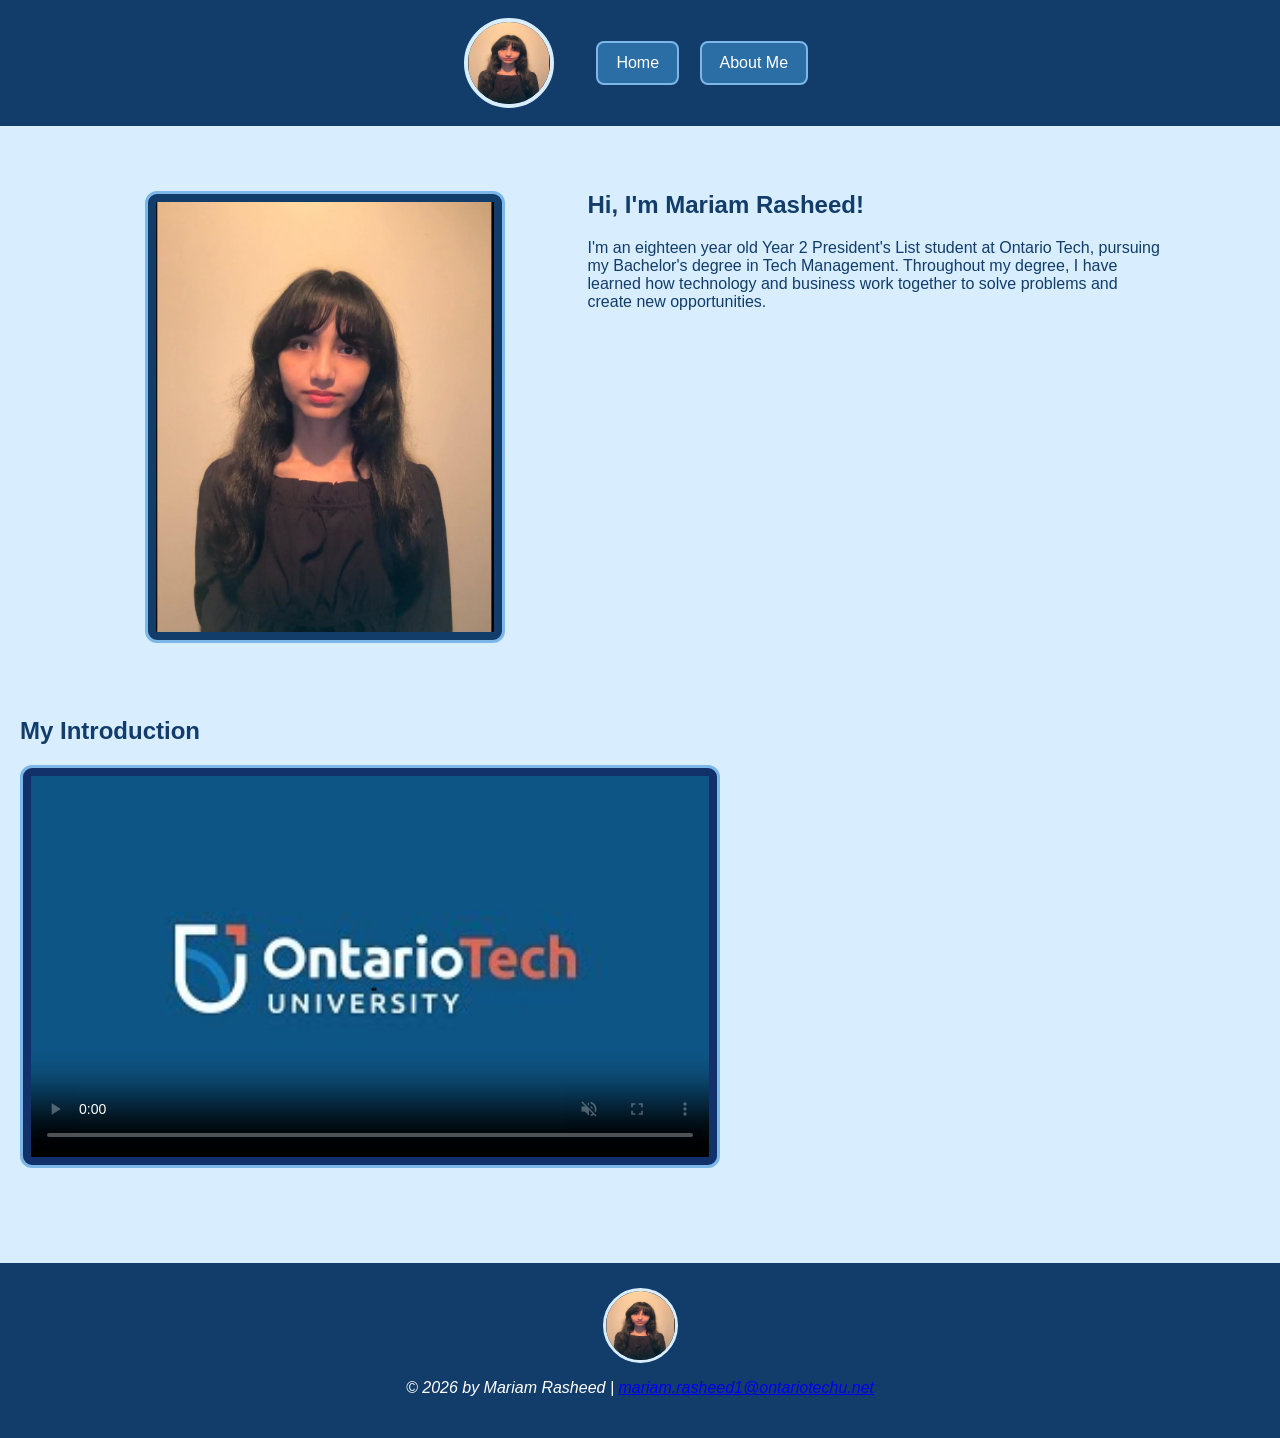
==== about.html @ a0717b88 "Add About Me page" ====
<!DOCTYPE html>
<html lang="en">
<head>
    <meta charset="UTF-8">
    <meta name="viewport" content="width=device-width, initial-scale=1.0">
    <title>Mariam Rasheed | About Me</title>
    <link rel="stylesheet" href="style.css">
</head>
<body>
    <div id="wrapper">
        <header>
            <div class="header_content">
                <img class="avatar" src="mariam.jpg" alt="Mariam Rasheed">
                <nav>
                    <a href="index.html">Home</a>
                    <a href="about.html">About Me</a>
                </nav>
            </div>
        </header>
        <section class="about_main">
            <section class="about_intro">
                <figure class="about_photo">
                    <img src="mariam.jpg" alt="Photo of Mariam Rasheed">
                </figure>
                <article class="About_text">
                    <h2>Hi, I'm Mariam Rasheed!</h2>
                    <p>
                        I'm an eighteen year old Year 2 President's List student at Ontario Tech, pursuing my Bachelor's degree in Tech Management.
                        Throughout my degree, I have learned how technology and business work together to solve problems and create new opportunities.
                    </p>
                </article>
            </section>
            <div class="clear"></div>
            <section class="video_section">
                <h2>My Introduction</h2>
                <video controls poster="poster.png" muted>
                    <source src="introduction.mp4" type="video/mp4">
                </video>
            </section>
        </section>
        <footer>
            <img class="footer_avatar" src="mariam.jpg" alt="">
            <address>
                <p>
                    &copy; 2026 by  Mariam Rasheed |
                    <a href="mailto:mariam.rasheed1@ontariotechu.net">mariam.rasheed1@ontariotechu.net</a>
                </p>
            </address>
        </footer>
    </div>
    
</body>
</html>
---- style.css ----
@charset "UTF-8";

* {
    box-sizing: border-box;
}

body {
    margin: 0;
    padding: 0;
    font-family: Verdana, Geneva, Arial, sans-serif;
    color: #123C69;
    background-color: #D8EEFF;
}

#wrapper {
    width: 100%;
    margin: 0 auto;
}

/* Header and Navigation */

header {
    background-color: #123C69;
    color: #FFFFFF;
    padding: 18px 20px;
}

.header_content {
    max-width: 1100px;
    margin: 0 auto;
    text-align: center;
}

.avatar {
    width: 90px;
    height: 90px;
    border-radius: 50%;
    border: 4px solid #D8EEFF;
    vertical-align: middle;
    margin-right: 30px;
}

header nav {
    display: inline-block;
    vertical-align: middle;
}

header nav a {
    display: inline-block;
    color:#FFFFFF;
    text-decoration: none;
    background-color: #2B6EA6;
    border: 2px solid #7CB7E8;
    border-radius: 8px;
    padding: 11px 18px;
    margin: 7px 8px;
}

header nav a:hover {
    background-color: #7CB7E8;
}

/* Home Page */

.home_main {
    width: 100%;
    min-height: 420px;
    background: linear-gradient(to bottom, #D8EEFF 0%, #7CB7E8 100%);
    padding: 80px 20px;
}

.welcome_section {
    max-width: 950px;
    margin: auto;
    padding: 20px;
    background: linear-gradient(135deg, #7CB7E8 0%, #2B6EA6 50%, #123C69 100%);
    border-radius: 24px;
    border: 3px solid #D8EEFF;
    box-shadow: 0 10px 25px #7CB7E8;
}

.welcome_card {
    background-color: #FFFFFF;
    padding: 55px 35px;
    border-radius: 18px;
    text-align: center;
}

.welcome_card h1 {
    font-size: 38px;
    margin-bottom: 20px;
}

.welcome_card p {
    font-size: 18px;
    max-width: 700px;
    margin: 0 auto;
}

/* About Me Page */

.about_main {
    padding: 45px 20px;
    background-color: #D8EEFF;
}

.about_intro {
    max-width: 1050px;
    margin: 0 auto 40px auto;
}

.about_photo{
    float: left;
    width: 40%;
    margin: 0 5% 20px 0;
    text-align: center;
}

.about_photo img {
    width: 100%;
    max-width: 360px;
    padding: 8px;
    background-color: #123C69;
    border-radius: 12px;
    border: 3px solid #7CB7E8
}

.about_text {
    float: left;
    width: 55%;
    padding: 20px 10px;
}

.about_text h2, 
.video_section h2 {
    color: #123C69;
}

.clear {
    clear: both;
}

.video_section {
    min-width: 1050px;
    margin: 0 auto;
    padding: 30px 0;
}

.video_section video {
    display: block;
    width: 70%;
    max-width: 700px;
    margin: 20px 0;
    padding: 8px;
    background-color: #123069;
    border: 3px solid #7CB7E8;
    border-radius: 12px;
}

/* Footer */

footer {
    background-color: #123C69;
    color: #FFFFFF;
    text-align: center;
    padding: 25px 15px;
    font-style: italic;
}

.footer_avatar {
    width: 75px;
    height:75px;
    border-radius: 50%;
    border: 3px solid #D8EEFF;
    display: block;
    margin: 0 auto 12px auto;
}
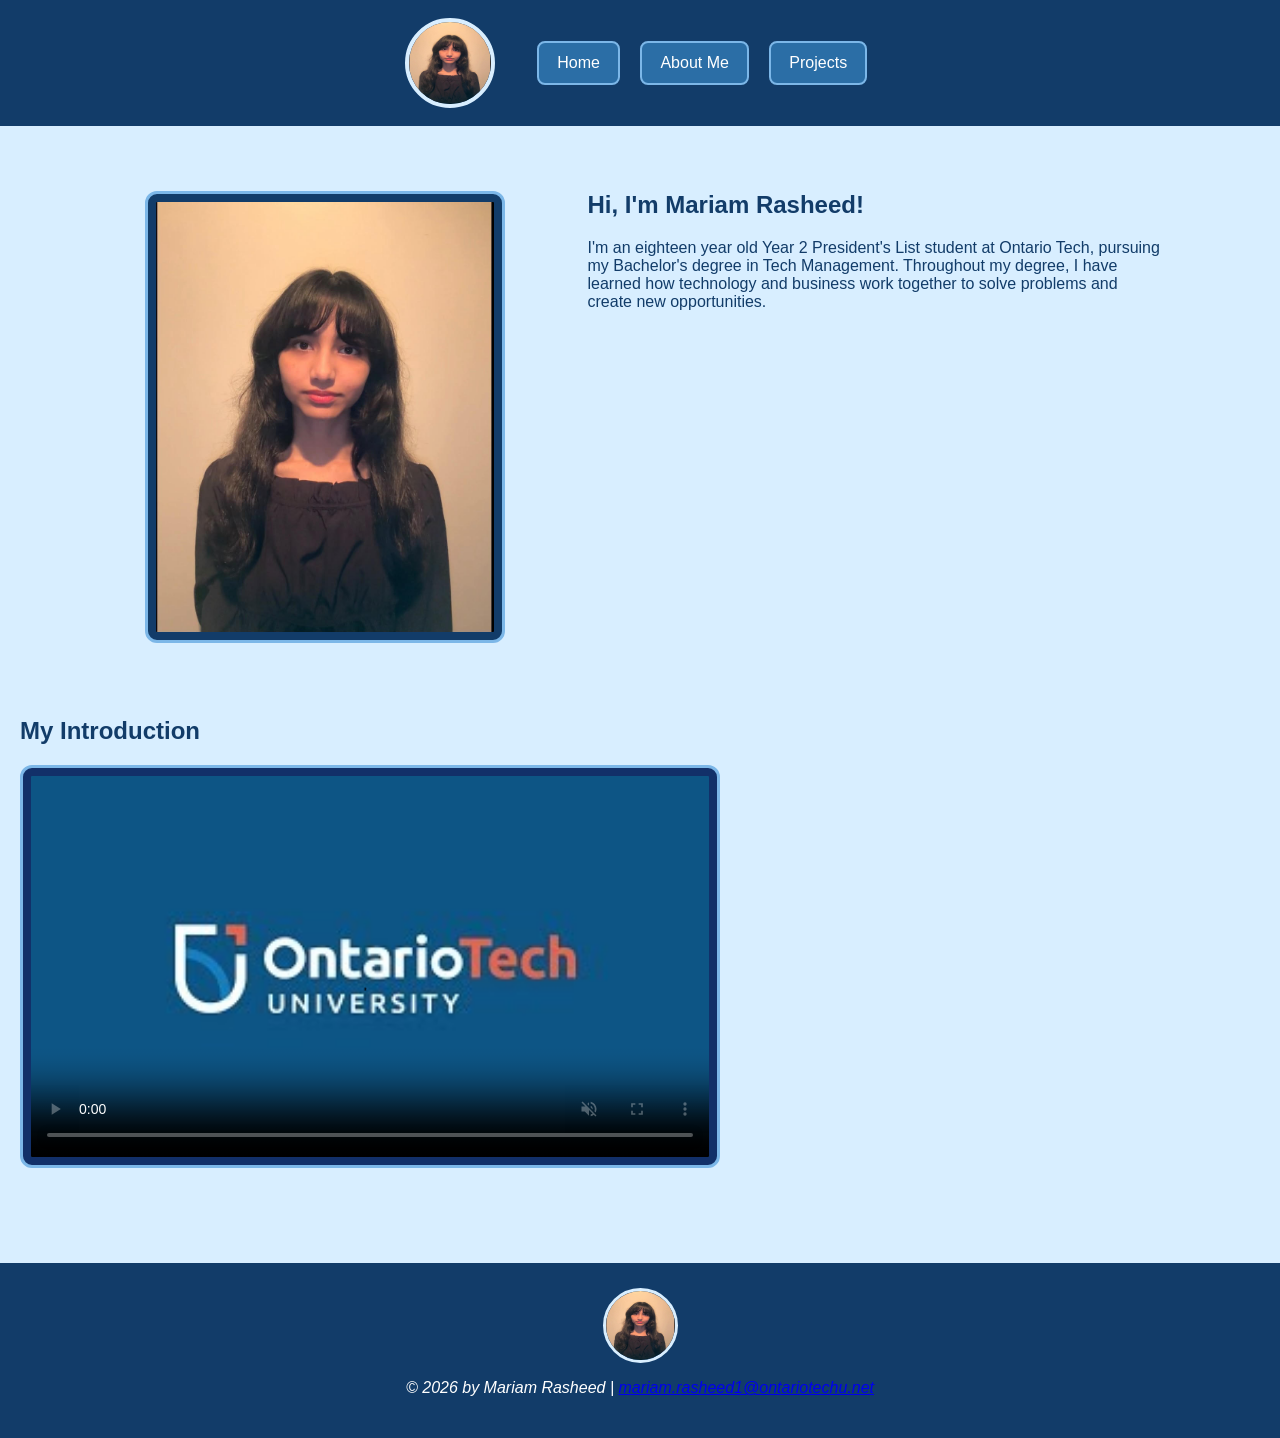
==== commit 71db3523: "Add Projects Page" ====
--- a/about.html
+++ b/about.html
@@ -14,6 +14,7 @@
                 <nav>
                     <a href="index.html">Home</a>
                     <a href="about.html">About Me</a>
+                    <a href="projects.html">Projects</a>
                 </nav>
             </div>
         </header>
--- a/style.css
+++ b/style.css
@@ -99,7 +99,8 @@
 
 /* About Me Page */
 
-.about_main {
+.about_main,
+.projects {
     padding: 45px 20px;
     background-color: #D8EEFF;
 }
@@ -157,6 +158,54 @@
     border-radius: 12px;
 }
 
+/* Projects Page */
+
+.project {
+    font-family: Verdana, Geneva, Arial, sans-serif
+}
+
+.project h1 {
+    margin: 0 0 35px 0;
+    text-align: center;
+}
+
+.project_grid {
+    max-width: 1050px;
+    margin: 0 auto;
+}
+
+.project_card {
+    float: left;
+    width: 47%;
+    min-height: 220px;
+    background-color: #D8EEFF;
+    border: 3px solid #7CB7E8;
+    border-radius: 16px;
+    padding: 25px;
+    margin: 0 1% 25px 1%;
+}
+
+.project_card:hover {
+    background-color: #7CB7E8;
+}
+
+.project_card h2 {
+    color: #123C69;
+    margin-top: 0;
+    font-size: 21px;
+}
+
+.project_card p {
+    margin-bottom: 0;
+}
+
+.project_5 {
+    float: none;
+    width: 47%;
+    clear: both;
+    margin: 0 auto 25px auto;
+}
+
 /* Footer */
 
 footer {
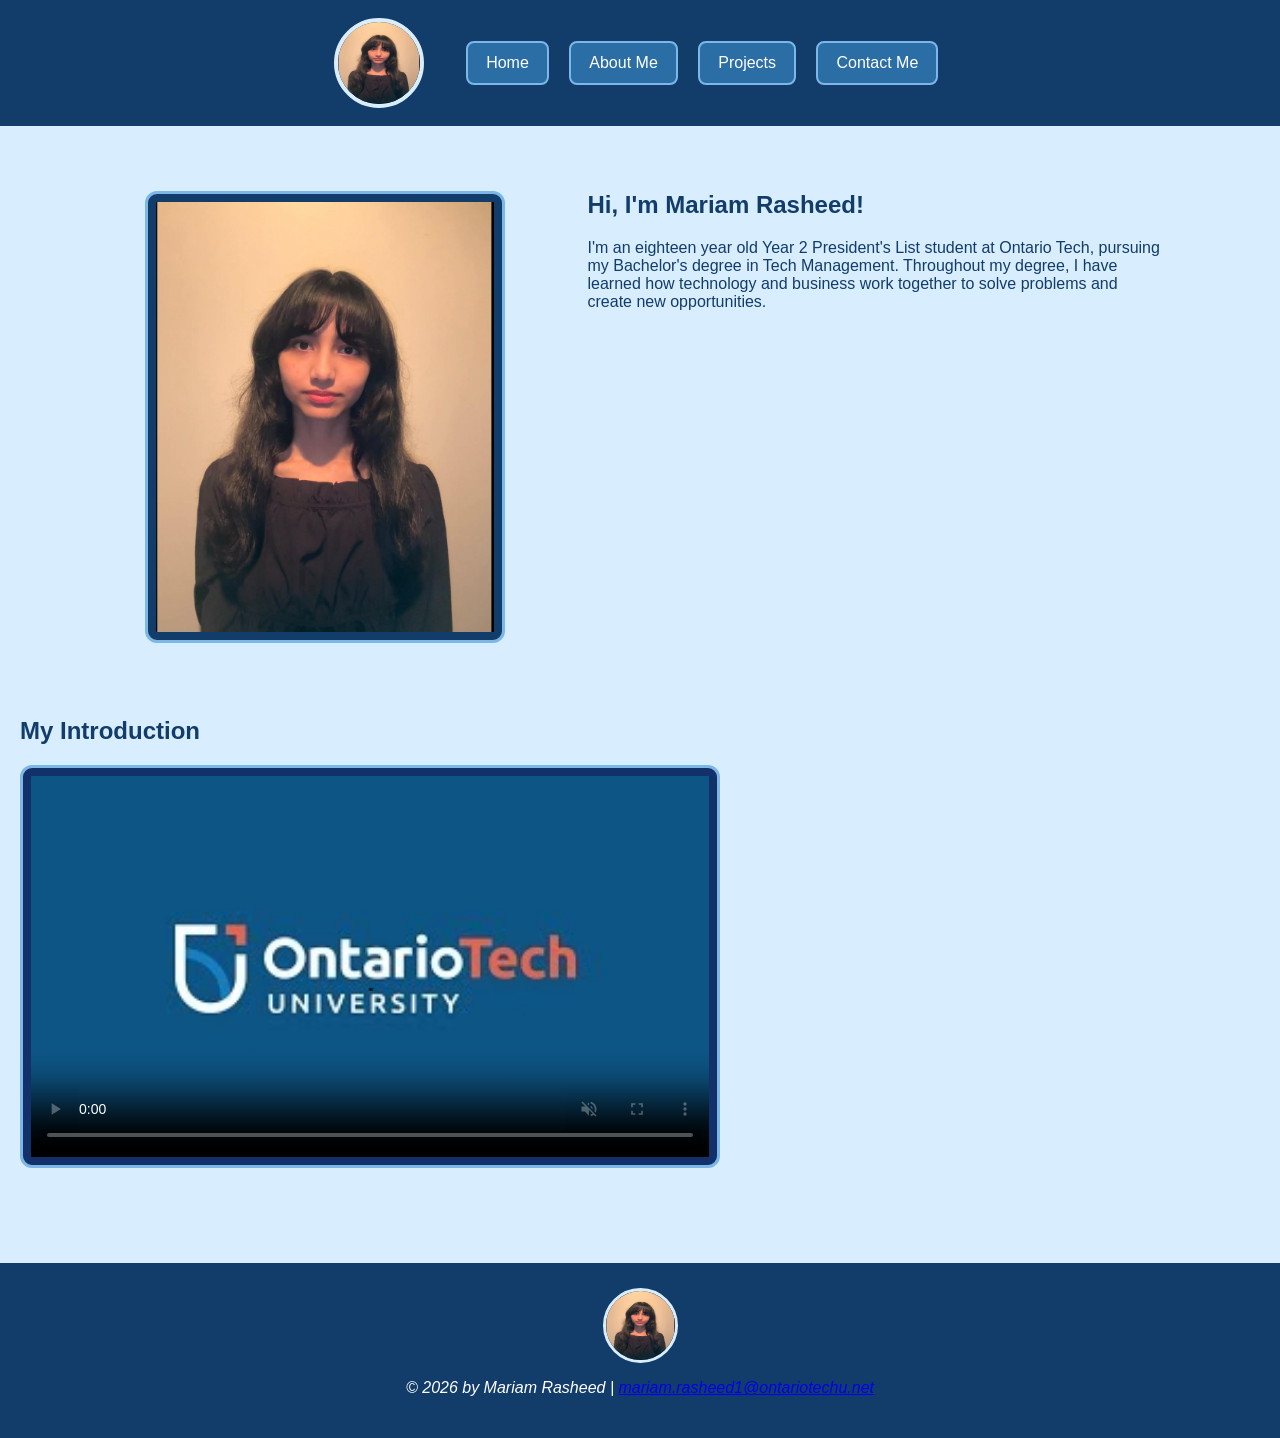
==== commit e1dbe7f4: "Add Contact Me page" ====
--- a/about.html
+++ b/about.html
@@ -15,6 +15,7 @@
                     <a href="index.html">Home</a>
                     <a href="about.html">About Me</a>
                     <a href="projects.html">Projects</a>
+                    <a href="contact.html">Contact Me</a>
                 </nav>
             </div>
         </header>
--- a/style.css
+++ b/style.css
@@ -100,7 +100,8 @@
 /* About Me Page */
 
 .about_main,
-.projects {
+.projects,
+.contact {
     padding: 45px 20px;
     background-color: #D8EEFF;
 }
@@ -206,6 +207,75 @@
     margin: 0 auto 25px auto;
 }
 
+/* Contact Form*/
+
+.contact {
+    min-height: 650px;
+}
+
+.contact h1 {
+    text-align: center;
+}
+
+form {
+    width: 90%;
+    max-width: 650px;
+    margin: 0 auto;
+    background-color: #D8EEFF;
+    border: 2px solid #7CB7E8;
+    border-radius: 18px;
+    padding: 30px;
+    box-shadow: 0 8px 20px #7CB7E8;
+}
+
+form p {
+    margin: 0 0 18px 0;
+}
+
+form label {
+    display: block;
+    color: #123C69;
+    margin-bottom: 7px;
+}
+
+form input[type="text"],
+form input[type="email"],
+form input[type="tel"],
+form textarea {
+    width: 100%;
+    padding: 12px;
+    border: 2px solid #7CB7E8;
+    border-radius: 7px;
+    font-family: inherit;
+    font-size: 16px;
+    background-color: #FFFFFF;
+}
+
+form input[type="checkbox"]+label {
+    display: inline;
+}
+
+form div {
+    text-align: center;
+    margin-top: 25px;
+}
+
+form input[type="reset"],
+form input[type="submit"] {
+    background-color: #123C69;
+    color: #FFFFFF;
+    border: 2px solid #123C69;
+    border-radius: 7px;
+    padding: 11px 25px;
+    margin: 5px;
+    cursor: pointer;
+}
+
+form input[type="reset"]:hover,
+form input[type="submit"]:hover {
+    background-color: #2B6EA6;
+}
+
 /* Footer */
 
 footer {
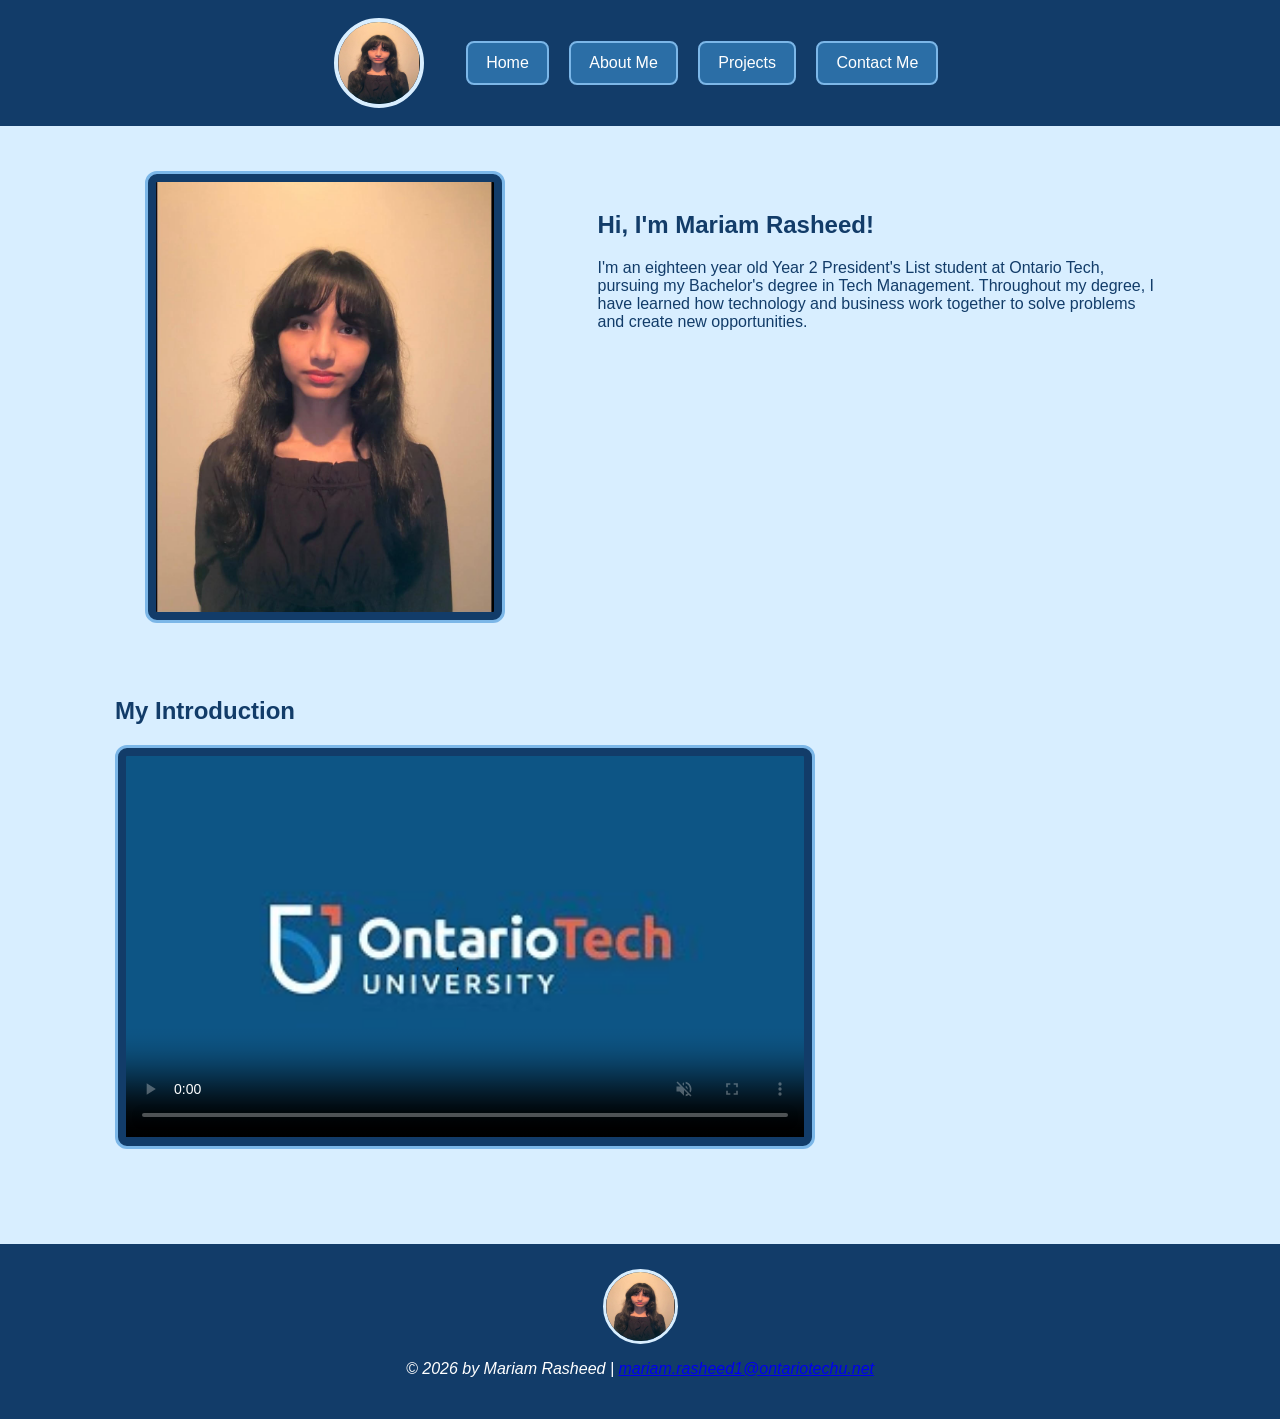
==== commit 8a5d835b: "Add responsive CSS files" ====
--- a/about.html
+++ b/about.html
@@ -1,11 +1,16 @@
 <!DOCTYPE html>
 <html lang="en">
+
 <head>
     <meta charset="UTF-8">
     <meta name="viewport" content="width=device-width, initial-scale=1.0">
     <title>Mariam Rasheed | About Me</title>
     <link rel="stylesheet" href="style.css">
+    <link rel="stylesheet" href="laptop.css" media="only screen and (min-width: 960px)">
+    <link rel="stylesheet" href="tablet.css" media="only screen and (min-width: 481px) and (max-width: 959px)">
+    <link rel="stylesheet" href="phone.css" media="only screen and (max-width: 480px)">
 </head>
+
 <body>
     <div id="wrapper">
         <header>
@@ -24,11 +29,13 @@
                 <figure class="about_photo">
                     <img src="mariam.jpg" alt="Photo of Mariam Rasheed">
                 </figure>
-                <article class="About_text">
+                <article class="about_text">
                     <h2>Hi, I'm Mariam Rasheed!</h2>
                     <p>
-                        I'm an eighteen year old Year 2 President's List student at Ontario Tech, pursuing my Bachelor's degree in Tech Management.
-                        Throughout my degree, I have learned how technology and business work together to solve problems and create new opportunities.
+                        I'm an eighteen year old Year 2 President's List student at Ontario Tech, pursuing my Bachelor's
+                        degree in Tech Management.
+                        Throughout my degree, I have learned how technology and business work together to solve problems
+                        and create new opportunities.
                     </p>
                 </article>
             </section>
@@ -44,12 +51,13 @@
             <img class="footer_avatar" src="mariam.jpg" alt="">
             <address>
                 <p>
-                    &copy; 2026 by  Mariam Rasheed |
+                    &copy; 2026 by Mariam Rasheed |
                     <a href="mailto:mariam.rasheed1@ontariotechu.net">mariam.rasheed1@ontariotechu.net</a>
                 </p>
             </address>
         </footer>
     </div>
-    
+
 </body>
+
 </html>
--- a/style.css
+++ b/style.css
@@ -47,7 +47,7 @@
 
 header nav a {
     display: inline-block;
-    color:#FFFFFF;
+    color: #FFFFFF;
     text-decoration: none;
     background-color: #2B6EA6;
     border: 2px solid #7CB7E8;
@@ -111,7 +111,7 @@
     margin: 0 auto 40px auto;
 }
 
-.about_photo{
+.about_photo {
     float: left;
     width: 40%;
     margin: 0 5% 20px 0;
@@ -133,7 +133,7 @@
     padding: 20px 10px;
 }
 
-.about_text h2, 
+.about_text h2,
 .video_section h2 {
     color: #123C69;
 }
@@ -143,7 +143,7 @@
 }
 
 .video_section {
-    min-width: 1050px;
+    max-width: 1050px;
     margin: 0 auto;
     padding: 30px 0;
 }
@@ -154,18 +154,18 @@
     max-width: 700px;
     margin: 20px 0;
     padding: 8px;
-    background-color: #123069;
+    background-color: #123C69;
     border: 3px solid #7CB7E8;
     border-radius: 12px;
 }
 
 /* Projects Page */
 
-.project {
+.projects {
     font-family: Verdana, Geneva, Arial, sans-serif
 }
 
-.project h1 {
+.projects h1 {
     margin: 0 0 35px 0;
     text-align: center;
 }
@@ -288,7 +288,7 @@
 
 .footer_avatar {
     width: 75px;
-    height:75px;
+    height: 75px;
     border-radius: 50%;
     border: 3px solid #D8EEFF;
     display: block;
--- a/laptop.css
+++ b/laptop.css
@@ -0,0 +1,17 @@
+@charset "UTF-8";
+
+/* Full Screen: 960px and wider */
+
+body {
+    font-size: 16px;
+}
+
+.welcome_card h1 {
+    font-size: 40px;
+}
+
+.about_main,
+.projects,
+.contact {
+    min-height: 600px;
+}
--- a/tablet.css
+++ b/tablet.css
@@ -0,0 +1,47 @@
+@charset "UTF-8";
+
+/* Tablet: 481px-959px */
+
+.header_content {
+    max-width: 900px;
+}
+
+.avatar {
+    width: 80px;
+    height: 80px;
+    margin-right: 20px;
+}
+
+header nav a {
+    padding: 9px 12px;
+    margin: 5px 6px;
+}
+
+.home_main {
+    padding: 65px 18px;
+}
+
+.welcome_card {
+    padding: 45px 25px;
+}
+
+.about_photo {
+    width: 42%;
+    margin-right: 4%;
+}
+
+.about_text {
+    width: 54%;
+}
+
+.video_section video {
+    width: 85%;
+}
+
+.project_card {
+    height: 450px;
+}
+
+.contact form {
+    max-width: 620px;
+}
--- a/phone.css
+++ b/phone.css
@@ -0,0 +1,100 @@
+@charset "UTF-8";
+
+/* Phone: 480px and below*/
+
+body {
+    font-size: 15px;
+}
+
+header {
+    padding: 18px 12px;
+}
+
+.header_content {
+    text-align: center;
+}
+
+.avatar {
+    width: 90px;
+    height: 90px;
+    display: block;
+    margin: 0 auto 15px auto;
+}
+
+header nav {
+    display: block;
+    width: 100%;
+}
+
+header nav a {
+    width: 44%;
+    margin: 5px 2%;
+    padding: 11px 5px;
+    text-align: center;
+}
+
+.home_main {
+    padding: 45px 12px;
+}
+
+.welcome_section {
+    padding: 12px;
+    border-radius: 18px;
+}
+
+.welcome_card {
+    padding: 35px 18px;
+}
+
+.welcome_card h1 {
+    font-size: 30px;
+}
+
+.welcome_card p {
+    font-size: 16px;
+}
+
+.about_main,
+.projects,
+.contact {
+    padding: 35px 12px;
+}
+
+.about_photo,
+.about_text {
+    float: none;
+    width: 100%;
+    margin: 0 0 25px 0;
+}
+
+.about_photo img {
+    max-width: 330px;
+}
+
+.video_section {
+    padding: 10px 0;
+}
+
+.video_section video {
+    width: 100%;
+}
+
+.project_card,
+.project_5 {
+    float: none;
+    clear: both;
+    width: auto;
+    height: auto;
+    margin: 0 0 18px 0;
+    padding: 20px;
+}
+
+form {
+    width: 100%;
+    padding: 20px 15px;
+}
+
+form input[type="reset"],
+form input[type="submit"] {
+    width: 42%;
+}
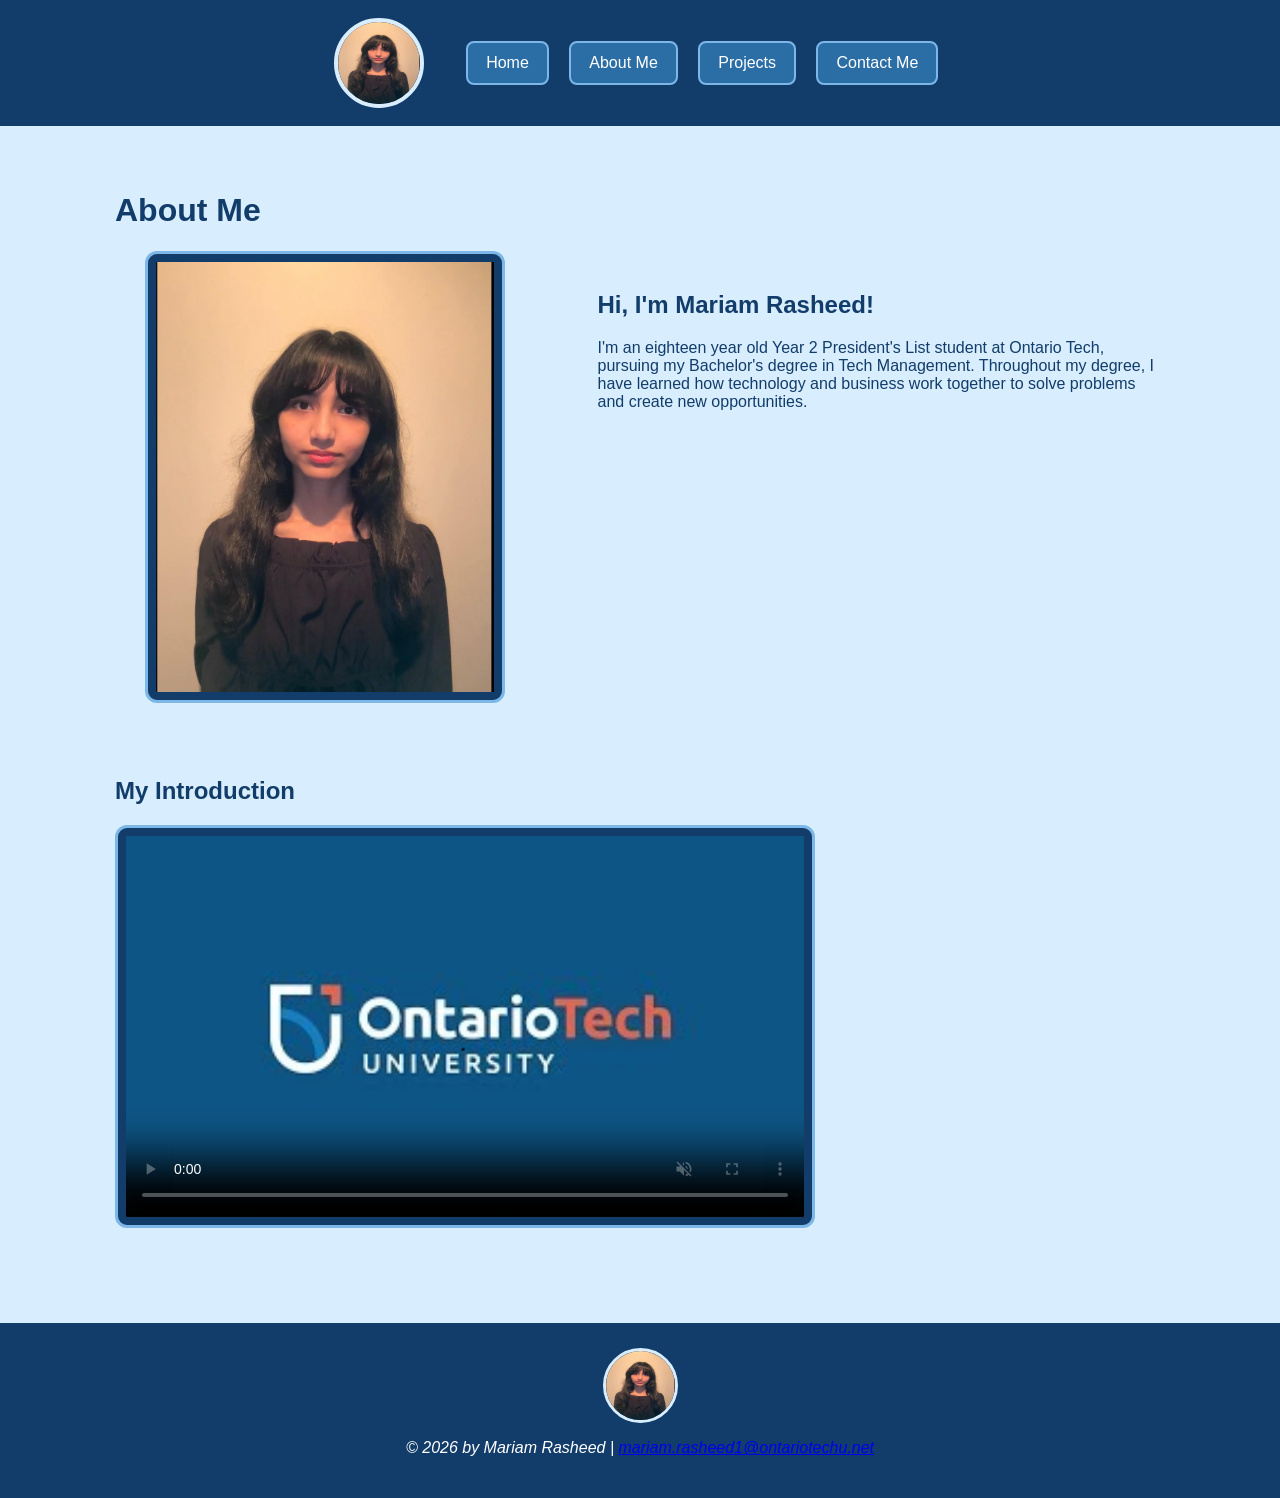
==== commit 0db184f8: "Improve About Me page HTML structure" ====
--- a/about.html
+++ b/about.html
@@ -24,8 +24,9 @@
                 </nav>
             </div>
         </header>
-        <section class="about_main">
-            <section class="about_intro">
+        <div class="about_main">
+            <div class="about_intro">
+                <h1>About Me</h1>
                 <figure class="about_photo">
                     <img src="mariam.jpg" alt="Photo of Mariam Rasheed">
                 </figure>
@@ -38,7 +39,7 @@
                         and create new opportunities.
                     </p>
                 </article>
-            </section>
+            </div>
             <div class="clear"></div>
             <section class="video_section">
                 <h2>My Introduction</h2>
@@ -46,7 +47,7 @@
                     <source src="introduction.mp4" type="video/mp4">
                 </video>
             </section>
-        </section>
+        </div>
         <footer>
             <img class="footer_avatar" src="mariam.jpg" alt="">
             <address>
